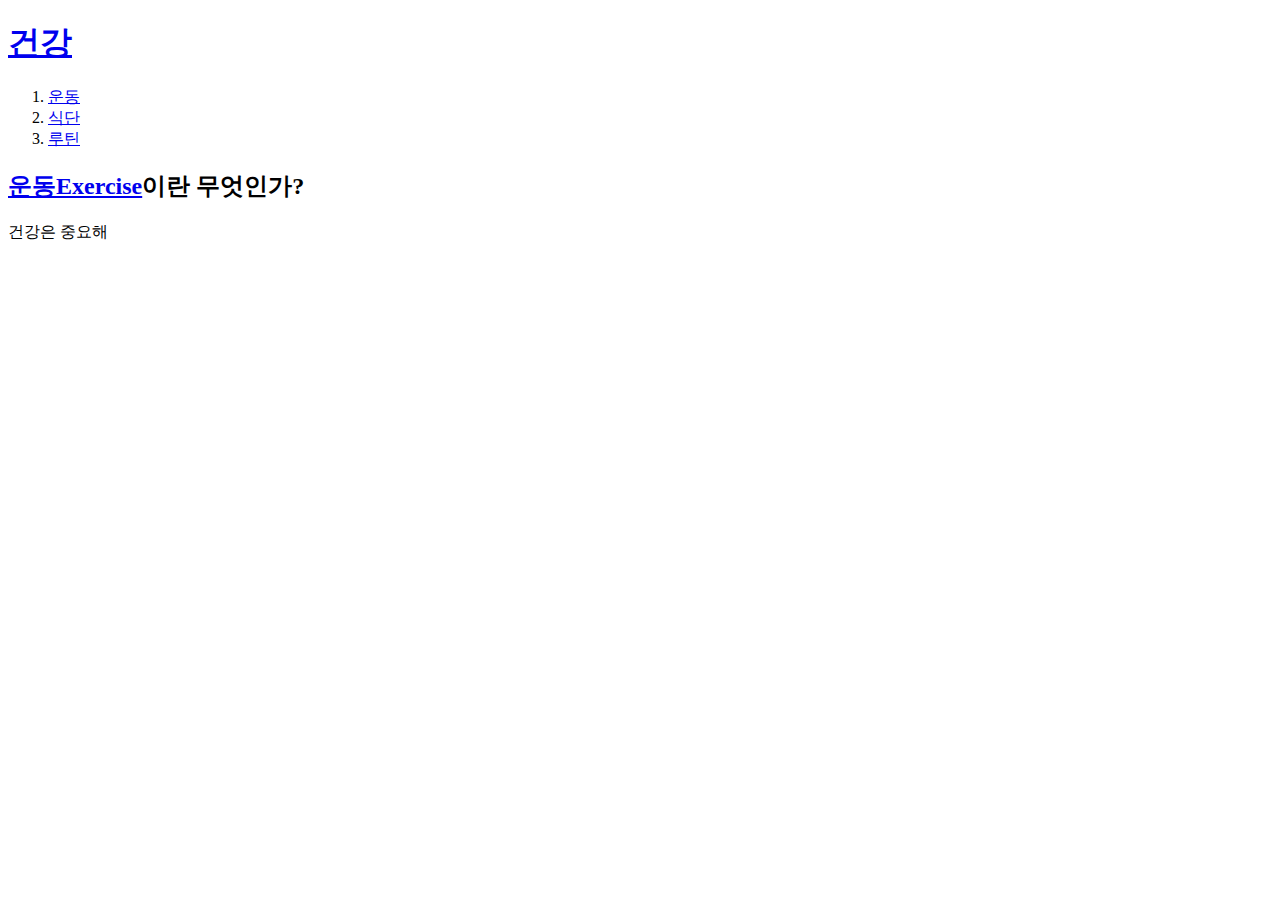
==== index.html @ 9d51be27 "first version" ====
<!doctype html>
<html>
<head>
  <title>WEB1 - Welcome</title>
  <meta charset="utf-8">
</head>
<body>
<h1><a href="index.html">건강</a></h1>
<ol>
  <li><a href="1.html">운동</a></li>
  <li><a href="2.html">식단</a></li>
  <li><a href="3.html">루틴</a></li>
</ol>
<h2><a href = "https://en.dict.naver.com/#/entry/enko/610fddbc992e4e22ba521c74cf719546" target="_blank" title = "exercise specificatiton">운동Exercise</a>이란 무엇인가?</h2>
<p>건강은 중요해</p>
</body>
</html>
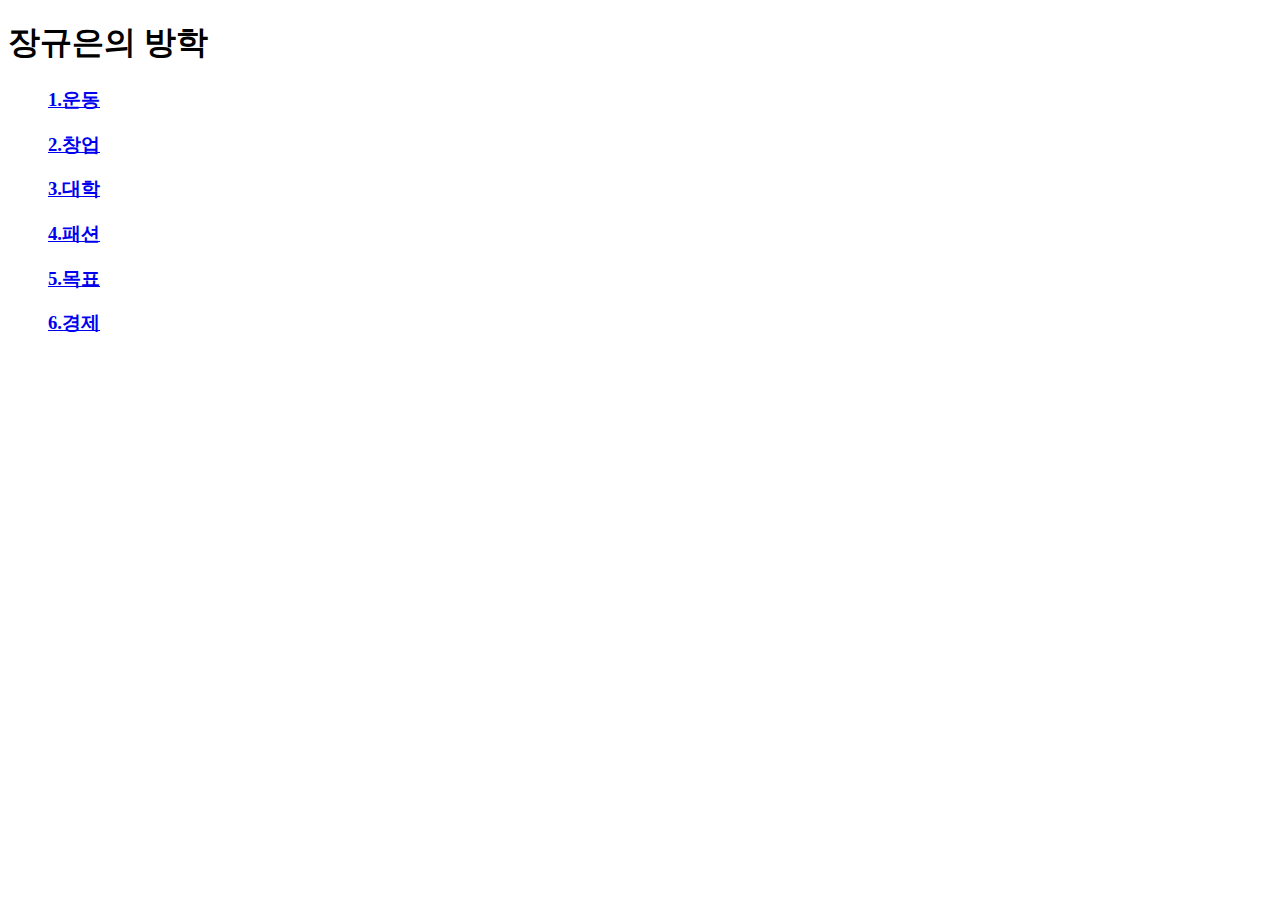
==== commit a30645df: "sec" ====
--- a/index.html
+++ b/index.html
@@ -1,17 +1,19 @@
 <!doctype html>
 <html>
-<head>
-  <title>WEB1 - Welcome</title>
-  <meta charset="utf-8">
-</head>
-<body>
-<h1><a href="index.html">건강</a></h1>
-<ol>
-  <li><a href="1.html">운동</a></li>
-  <li><a href="2.html">식단</a></li>
-  <li><a href="3.html">루틴</a></li>
-</ol>
-<h2><a href = "https://en.dict.naver.com/#/entry/enko/610fddbc992e4e22ba521c74cf719546" target="_blank" title = "exercise specificatiton">운동Exercise</a>이란 무엇인가?</h2>
-<p>건강은 중요해</p>
-</body>
+  <head>
+    <title>장규은의 방학</title>
+    <meta="utf-8">
+  </head>
+
+  <body>
+    <h1>장규은의 방학</h1>
+    <h3>
+      <ol><a href="1.html">1.운동</a></ol>
+      <ol><a href="2.html">2.창업</a></ol>
+      <ol><a href="3.html">3.대학</a></ol>
+      <ol><a href="4.html">4.패션</a></ol>
+      <ol><a href="5.html">5.목표</a></ol>
+      <ol><a href="6.html">6.경제</a></ol>
+    </h3>
+  </body>
 </html>
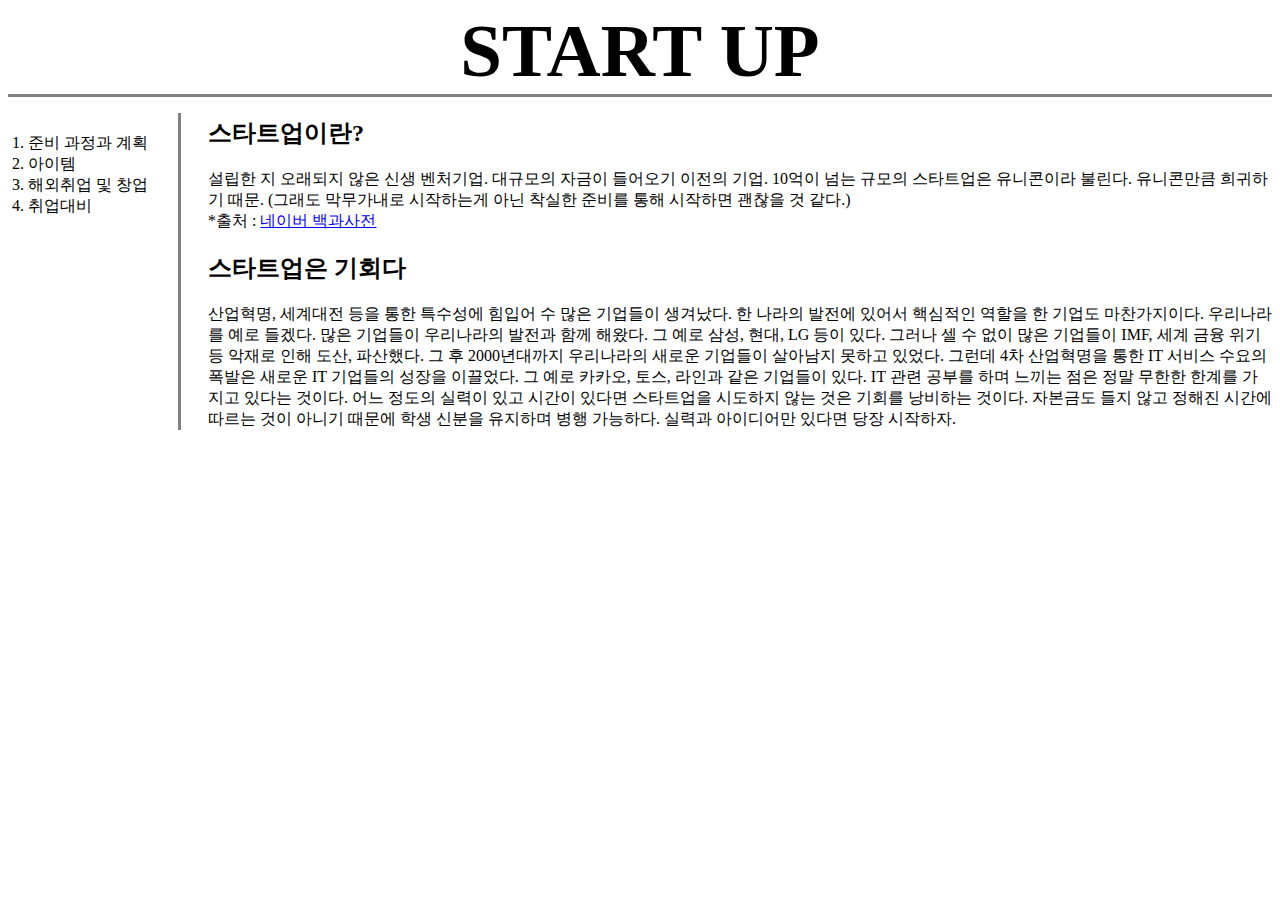
==== commit cdc75d08: "CSS example" ====
--- a/index.html
+++ b/index.html
@@ -1,19 +1,30 @@
-<!doctype html>
+<!DOCTYPE html>
 <html>
   <head>
-    <title>장규은의 방학</title>
-    <meta="utf-8">
+    <meta charset="utf-8">
+    <title>스타트업을 위한 첫 과정</title>
+    <link rel="stylesheet" href="style.css">
   </head>
 
   <body>
-    <h1>장규은의 방학</h1>
-    <h3>
-      <ol><a href="1.html">1.운동</a></ol>
-      <ol><a href="2.html">2.창업</a></ol>
-      <ol><a href="3.html">3.대학</a></ol>
-      <ol><a href="4.html">4.패션</a></ol>
-      <ol><a href="5.html">5.목표</a></ol>
-      <ol><a href="6.html">6.경제</a></ol>
-    </h3>
+<h1><a href="index.html">START UP</a></h1>
+    <div id="plan">
+      <ol>
+        <li><a href="1.html">준비 과정과 계획</a></li>
+        <li><a href="2.html">아이템</a></li>
+        <li><a href="3.html">해외취업 및 창업</a></li>
+        <li><a href="4.html">취업대비</a></li>
+      </ol>
+      <div id="contents">
+        <h2>스타트업이란?</h2>
+        <p>
+          설립한 지 오래되지 않은 신생 벤처기업. 대규모의 자금이 들어오기 이전의 기업. 10억이 넘는 규모의 스타트업은 유니콘이라 불린다. 유니콘만큼 희귀하기 때문. (그래도 막무가내로 시작하는게 아닌 착실한 준비를 통해 시작하면 괜찮을 것 같다.)<br>*출처 : <a href="https://terms.naver.com/entry.naver?docId=938263&cid=43667&categoryId=43667" target="_blank">네이버 백과사전</a>
+        </p>
+        <h2>스타트업은 기회다</h2>
+        <p>
+          산업혁명, 세계대전 등을 통한 특수성에 힘입어 수 많은 기업들이 생겨났다. 한 나라의 발전에 있어서 핵심적인 역할을 한 기업도 마찬가지이다. 우리나라를 예로 들겠다. 많은 기업들이 우리나라의 발전과 함께 해왔다. 그 예로 삼성, 현대, LG 등이 있다. 그러나 셀 수 없이 많은 기업들이 IMF, 세계 금융 위기 등 악재로 인해 도산, 파산했다. 그 후 2000년대까지 우리나라의 새로운 기업들이 살아남지 못하고 있었다. 그런데 4차 산업혁명을 통한 IT 서비스 수요의 폭발은 새로운 IT 기업들의 성장을 이끌었다. 그 예로 카카오, 토스, 라인과 같은 기업들이 있다. IT 관련 공부를 하며 느끼는 점은 정말 무한한 한계를 가지고 있다는 것이다. 어느 정도의 실력이 있고 시간이 있다면 스타트업을 시도하지 않는 것은 기회를 낭비하는 것이다. 자본금도 들지 않고 정해진 시간에 따르는 것이 아니기 때문에 학생 신분을 유지하며 병행 가능하다. 실력과 아이디어만 있다면 당장 시작하자.
+        </p>
+      </div>
+    </div>
   </body>
 </html>
--- a/style.css
+++ b/style.css
@@ -0,0 +1,35 @@
+h1 {
+  text-align:center;
+  font-size:75px;
+  margin:0px;
+  border-bottom: solid gray 3px;
+}
+a {
+  color:black;
+  text-decoration:none;
+}
+ol {
+  border-right:solid gray 3px;
+  width:130px;
+  padding:20px;
+}
+#plan {
+  display:grid;
+  grid-template-columns: 200px 1fr;
+}
+#contents a {
+  color:blue;
+  text-decoration:underline;
+}
+
+@media (max-width:600px) {
+  #plan{
+    display:block;
+  }
+  ol {
+    border-right:none;
+  }
+  h1 {
+    border-bottom:none;
+  }
+}
